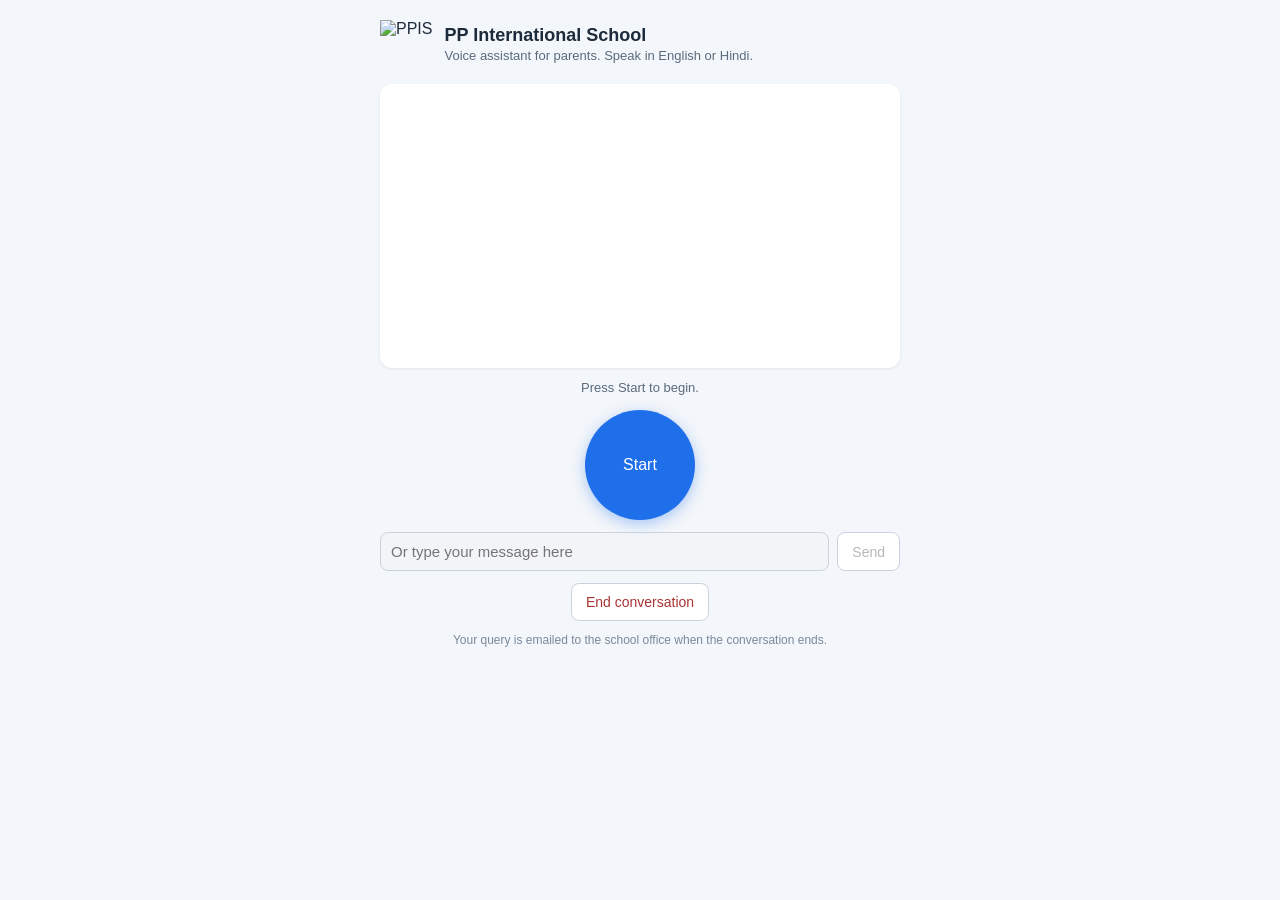
==== app/static/voice_agent.html @ 158552bc "Add a voice agent for parents: browser widget and WhatsApp voice notes, mailed to admin Co-Authored-" ====
<!doctype html>
<html lang="en">
<head>
<meta charset="utf-8">
<meta name="viewport" content="width=device-width, initial-scale=1">
<title>PP International School - Voice Assistant</title>
<style>
  body { margin:0; font-family: Arial, sans-serif; background:#f3f6fa; color:#1d2b3a; }
  .wrap { max-width:520px; margin:0 auto; padding:20px 16px 40px; }
  header { display:flex; align-items:center; gap:12px; margin-bottom:16px; }
  header img { height:48px; }
  header h1 { font-size:18px; margin:0; }
  header p { margin:2px 0 0; font-size:13px; color:#5a6b7d; }
  #log { background:#fff; border-radius:12px; padding:12px; min-height:260px; max-height:55vh; overflow-y:auto; box-shadow:0 1px 3px rgba(0,0,0,.08); }
  .msg { margin:8px 0; display:flex; }
  .msg span { padding:9px 12px; border-radius:14px; max-width:82%; line-height:1.4; font-size:15px; }
  .bot span { background:#e8eef7; }
  .me { justify-content:flex-end; }
  .me span { background:#1f6feb; color:#fff; }
  .status { text-align:center; font-size:13px; color:#5a6b7d; margin:12px 0; min-height:18px; }
  .controls { display:flex; flex-direction:column; align-items:center; gap:12px; }
  #talk { width:110px; height:110px; border-radius:50%; border:none; background:#1f6feb; color:#fff; font-size:16px; cursor:pointer; box-shadow:0 4px 14px rgba(31,111,235,.35); }
  #talk.rec { background:#d33; animation:pulse 1s infinite; }
  #talk:disabled { background:#9db3d1; cursor:default; animation:none; }
  @keyframes pulse { 0%{transform:scale(1)} 50%{transform:scale(1.06)} 100%{transform:scale(1)} }
  .row { display:flex; gap:8px; width:100%; }
  .row input { flex:1; padding:10px; border:1px solid #c9d3df; border-radius:8px; font-size:15px; }
  .row button, #end { padding:10px 14px; border:1px solid #c9d3df; background:#fff; border-radius:8px; cursor:pointer; font-size:14px; }
  #end { color:#a33; }
  .hint { font-size:12px; color:#7a8a9b; text-align:center; }
</style>
</head>
<body>
<div class="wrap">
  <header>
    <img src="/static/ppis_logo.jpg" alt="PPIS">
    <div>
      <h1>PP International School</h1>
      <p>Voice assistant for parents. Speak in English or Hindi.</p>
    </div>
  </header>

  <div id="log"></div>
  <div class="status" id="status">Press Start to begin.</div>

  <div class="controls">
    <button id="talk">Start</button>
    <div class="row">
      <input id="text" placeholder="Or type your message here" disabled>
      <button id="send" disabled>Send</button>
    </div>
    <button id="end" disabled>End conversation</button>
    <div class="hint">Your query is emailed to the school office when the conversation ends.</div>
  </div>
</div>

<script>
(function () {
  var sessionId = "";
  var started = false, recording = false, busy = false, finished = false;
  var recorder = null, chunks = [], stream = null;
  var player = new Audio();
  var log = document.getElementById("log");
  var status = document.getElementById("status");
  var talk = document.getElementById("talk");
  var text = document.getElementById("text");
  var send = document.getElementById("send");
  var end = document.getElementById("end");

  function add(who, msg) {
    var d = document.createElement("div");
    d.className = "msg " + who;
    var s = document.createElement("span");
    s.textContent = msg;
    d.appendChild(s);
    log.appendChild(d);
    log.scrollTop = log.scrollHeight;
  }

  function setBusy(b) {
    busy = b;
    talk.disabled = b || finished;
    send.disabled = b || finished;
    text.disabled = b || finished;
  }

  function play(b64) {
    return new Promise(function (resolve) {
      if (!b64) { resolve(); return; }
      player.src = "data:audio/mpeg;base64," + b64;
      player.onended = resolve;
      player.onerror = resolve;
      player.play().catch(resolve);
    });
  }

  async function handle(resp) {
    var data = await resp.json();
    if (!resp.ok) { status.textContent = data.error || "Something went wrong."; return; }
    sessionId = data.session_id || sessionId;
    if (data.transcript) add("me", data.transcript);
    add("bot", data.reply);
    status.textContent = "Speaking...";
    await play(data.audio_b64);
    if (data.done) {
      finished = true;
      status.textContent = "Thank you. Your query has been sent to the school office.";
      talk.textContent = "Done";
      end.disabled = true;
    } else {
      status.textContent = "Press and hold Talk, or type below.";
      talk.textContent = "Talk";
    }
  }

  async function start() {
    setBusy(true);
    status.textContent = "Connecting...";
    try {
      var r = await fetch("/api/voice-agent/start", { method: "POST" });
      started = true;
      end.disabled = false;
      await handle(r);
    } catch (e) {
      status.textContent = "Could not connect. Please try again.";
    }
    setBusy(false);
  }

  async function sendTurn(form) {
    setBusy(true);
    status.textContent = "Thinking...";
    form.append("session_id", sessionId);
    try {
      var r = await fetch("/api/voice-agent/turn", { method: "POST", body: form });
      await handle(r);
    } catch (e) {
      status.textContent = "Network error. Please try again.";
    }
    setBusy(false);
  }

  async function beginRecording() {
    if (busy || recording || finished) return;
    try {
      stream = await navigator.mediaDevices.getUserMedia({ audio: true });
    } catch (e) {
      status.textContent = "Microphone permission is needed. You can type instead.";
      return;
    }
    chunks = [];
    var mime = MediaRecorder.isTypeSupported("audio/webm") ? "audio/webm" : "";
    recorder = mime ? new MediaRecorder(stream, { mimeType: mime }) : new MediaRecorder(stream);
    recorder.ondataavailable = function (e) { if (e.data.size) chunks.push(e.data); };
    recorder.onstop = function () {
      stream.getTracks().forEach(function (t) { t.stop(); });
      var blob = new Blob(chunks, { type: recorder.mimeType || "audio/webm" });
      if (blob.size < 1000) { status.textContent = "Too short. Hold the button while you speak."; return; }
      var ext = (recorder.mimeType || "").indexOf("mp4") >= 0 ? "m4a" : "webm";
      var form = new FormData();
      form.append("audio", blob, "voice." + ext);
      sendTurn(form);
    };
    recorder.start();
    recording = true;
    talk.classList.add("rec");
    talk.textContent = "Release";
    status.textContent = "Listening...";
  }

  function stopRecording() {
    if (!recording) return;
    recording = false;
    talk.classList.remove("rec");
    talk.textContent = "Talk";
    recorder.stop();
  }

  talk.addEventListener("pointerdown", function (e) {
    e.preventDefault();
    if (!started) { start(); return; }
    beginRecording();
  });
  talk.addEventListener("pointerup", stopRecording);
  talk.addEventListener("pointerleave", stopRecording);
  talk.addEventListener("pointercancel", stopRecording);

  function sendText() {
    var v = text.value.trim();
    if (!v || busy || finished) return;
    text.value = "";
    var form = new FormData();
    form.append("text", v);
    sendTurn(form);
  }
  send.addEventListener("click", sendText);
  text.addEventListener("keydown", function (e) { if (e.key === "Enter") sendText(); });

  function endNow(keepalive) {
    if (!sessionId || finished) return;
    var form = new FormData();
    form.append("session_id", sessionId);
    fetch("/api/voice-agent/end", { method: "POST", body: form, keepalive: !!keepalive }).catch(function () {});
  }
  end.addEventListener("click", function () {
    endNow(false);
    finished = true;
    setBusy(false);
    end.disabled = true;
    talk.textContent = "Done";
    status.textContent = "Conversation ended. Your details have been sent to the school office.";
  });
  window.addEventListener("pagehide", function () { endNow(true); });
})();
</script>
</body>
</html>
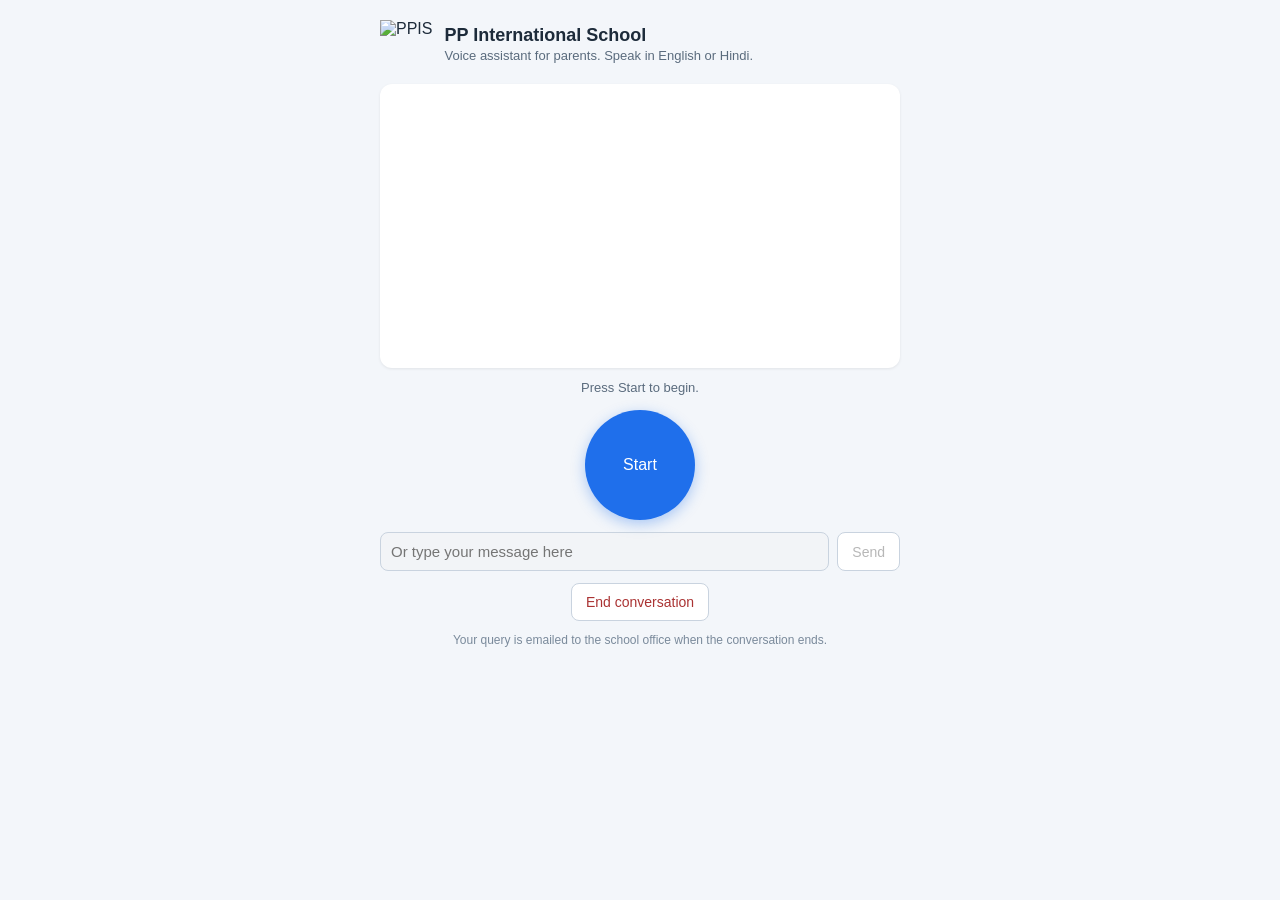
==== commit 4f515c66: "Voice agent: retry admin email, honest end status, capped audio read, rate limit, recover WhatsApp r" ====
--- a/app/static/voice_agent.html
+++ b/app/static/voice_agent.html
@@ -197,18 +197,31 @@
   text.addEventListener("keydown", function (e) { if (e.key === "Enter") sendText(); });
 
   function endNow(keepalive) {
-    if (!sessionId || finished) return;
+    if (!sessionId || finished) return Promise.resolve(null);
     var form = new FormData();
     form.append("session_id", sessionId);
-    fetch("/api/voice-agent/end", { method: "POST", body: form, keepalive: !!keepalive }).catch(function () {});
+    return fetch("/api/voice-agent/end", { method: "POST", body: form, keepalive: !!keepalive })
+      .then(function (r) { return r.ok ? r.json() : null; })
+      .catch(function () { return null; });
   }
   end.addEventListener("click", function () {
-    endNow(false);
-    finished = true;
-    setBusy(false);
-    end.disabled = true;
-    talk.textContent = "Done";
-    status.textContent = "Conversation ended. Your details have been sent to the school office.";
+    if (busy || finished) return;
+    setBusy(true);
+    status.textContent = "Sending your details to the school office...";
+    endNow(false).then(function (res) {
+      if (!res) {
+        setBusy(false);
+        status.textContent = "Could not reach the school server. Please press End again.";
+        return;
+      }
+      finished = true;
+      setBusy(false);
+      end.disabled = true;
+      talk.textContent = "Done";
+      status.textContent = res.status === "nothing_to_send"
+        ? "Conversation ended."
+        : "Conversation ended. Your details are being sent to the school office.";
+    });
   });
   window.addEventListener("pagehide", function () { endNow(true); });
 })();
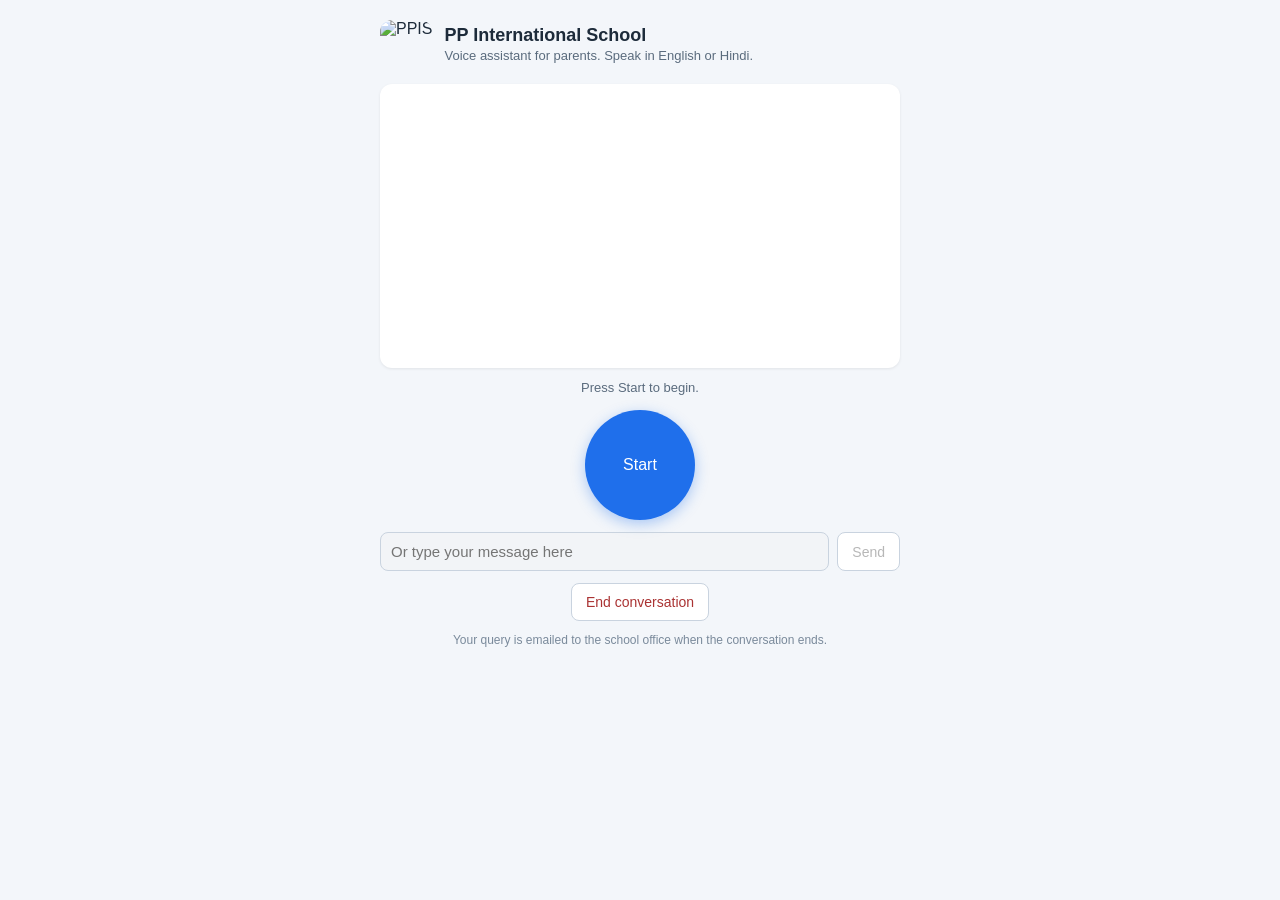
==== commit 70b2355e: "Voice agent page: use the PPIS icon instead of the broken logo file Co-Authored-By: Alisha Kanwar <a" ====
--- a/app/static/voice_agent.html
+++ b/app/static/voice_agent.html
@@ -4,6 +4,12 @@
 <meta charset="utf-8">
 <meta name="viewport" content="width=device-width, initial-scale=1">
 <title>PP International School - Voice Assistant</title>
+<link rel="manifest" href="/static/voice_agent.webmanifest">
+<link rel="icon" type="image/png" sizes="192x192" href="/static/voice_agent_icon_192.png">
+<link rel="apple-touch-icon" href="/static/voice_agent_icon_180.png">
+<meta name="apple-mobile-web-app-capable" content="yes">
+<meta name="apple-mobile-web-app-title" content="PPIS Voice">
+<meta name="theme-color" content="#cc2028">
 <style>
   body { margin:0; font-family: Arial, sans-serif; background:#f3f6fa; color:#1d2b3a; }
   .wrap { max-width:520px; margin:0 auto; padding:20px 16px 40px; }
@@ -19,7 +25,7 @@
   .me span { background:#1f6feb; color:#fff; }
   .status { text-align:center; font-size:13px; color:#5a6b7d; margin:12px 0; min-height:18px; }
   .controls { display:flex; flex-direction:column; align-items:center; gap:12px; }
-  #talk { width:110px; height:110px; border-radius:50%; border:none; background:#1f6feb; color:#fff; font-size:16px; cursor:pointer; box-shadow:0 4px 14px rgba(31,111,235,.35); }
+  #talk { width:110px; height:110px; border-radius:50%; border:none; background:#1f6feb; color:#fff; font-size:16px; cursor:pointer; box-shadow:0 4px 14px rgba(31,111,235,.35); touch-action:none; user-select:none; -webkit-user-select:none; -webkit-touch-callout:none; }
   #talk.rec { background:#d33; animation:pulse 1s infinite; }
   #talk:disabled { background:#9db3d1; cursor:default; animation:none; }
   @keyframes pulse { 0%{transform:scale(1)} 50%{transform:scale(1.06)} 100%{transform:scale(1)} }
@@ -33,7 +39,7 @@
 <body>
 <div class="wrap">
   <header>
-    <img src="/static/ppis_logo.jpg" alt="PPIS">
+    <img src="/static/voice_agent_icon_192.png" alt="PPIS" style="border-radius:12px">
     <div>
       <h1>PP International School</h1>
       <p>Voice assistant for parents. Speak in English or Hindi.</p>
@@ -57,8 +63,8 @@
 <script>
 (function () {
   var sessionId = "";
-  var started = false, recording = false, busy = false, finished = false;
-  var recorder = null, chunks = [], stream = null;
+  var started = false, recording = false, busy = false, finished = false, ending = false;
+  var recorder = null;
   var player = new Audio();
   var log = document.getElementById("log");
   var status = document.getElementById("status");
@@ -96,7 +102,7 @@
 
   async function handle(resp) {
     var data = await resp.json();
-    if (!resp.ok) { status.textContent = data.error || "Something went wrong."; return; }
+    if (!resp.ok) { status.textContent = data.error || "Something went wrong."; return false; }
     sessionId = data.session_id || sessionId;
     if (data.transcript) add("me", data.transcript);
     add("bot", data.reply);
@@ -108,9 +114,10 @@
       talk.textContent = "Done";
       end.disabled = true;
     } else {
-      status.textContent = "Press and hold Talk, or type below.";
+      status.textContent = "Tap Talk and speak, or type below.";
       talk.textContent = "Talk";
     }
+    return true;
   }
 
   async function start() {
@@ -133,6 +140,15 @@
     form.append("session_id", sessionId);
     try {
       var r = await fetch("/api/voice-agent/turn", { method: "POST", body: form });
+      if (r.status === 404 && sessionId) {
+        // Server restarted and lost the session: start a fresh one and resend this turn.
+        var s = await fetch("/api/voice-agent/start", { method: "POST" });
+        if (s.ok) {
+          sessionId = (await s.json()).session_id;
+          form.set("session_id", sessionId);
+          r = await fetch("/api/voice-agent/turn", { method: "POST", body: form });
+        }
+      }
       await handle(r);
     } catch (e) {
       status.textContent = "Network error. Please try again.";
@@ -142,30 +158,38 @@
 
   async function beginRecording() {
     if (busy || recording || finished) return;
+    setBusy(true);
+    var myStream;
     try {
-      stream = await navigator.mediaDevices.getUserMedia({ audio: true });
+      myStream = await navigator.mediaDevices.getUserMedia({ audio: true });
     } catch (e) {
+      setBusy(false);
       status.textContent = "Microphone permission is needed. You can type instead.";
       return;
     }
-    chunks = [];
+    if (finished) { myStream.getTracks().forEach(function (t) { t.stop(); }); setBusy(false); return; }
+    var myChunks = [];
     var mime = MediaRecorder.isTypeSupported("audio/webm") ? "audio/webm" : "";
-    recorder = mime ? new MediaRecorder(stream, { mimeType: mime }) : new MediaRecorder(stream);
-    recorder.ondataavailable = function (e) { if (e.data.size) chunks.push(e.data); };
-    recorder.onstop = function () {
-      stream.getTracks().forEach(function (t) { t.stop(); });
-      var blob = new Blob(chunks, { type: recorder.mimeType || "audio/webm" });
-      if (blob.size < 1000) { status.textContent = "Too short. Hold the button while you speak."; return; }
-      var ext = (recorder.mimeType || "").indexOf("mp4") >= 0 ? "m4a" : "webm";
+    var rec = mime ? new MediaRecorder(myStream, { mimeType: mime }) : new MediaRecorder(myStream);
+    rec.ondataavailable = function (e) { if (e.data.size) myChunks.push(e.data); };
+    rec.onstop = function () {
+      myStream.getTracks().forEach(function (t) { t.stop(); });
+      if (finished || ending) return;
+      setBusy(false);
+      var blob = new Blob(myChunks, { type: rec.mimeType || "audio/webm" });
+      if (blob.size < 1000) { status.textContent = "I could not hear anything. Tap Talk, speak, then tap Stop."; return; }
+      var ext = (rec.mimeType || "").indexOf("mp4") >= 0 ? "m4a" : "webm";
       var form = new FormData();
       form.append("audio", blob, "voice." + ext);
       sendTurn(form);
     };
-    recorder.start();
+    recorder = rec;
+    rec.start();
     recording = true;
+    setBusy(false);
     talk.classList.add("rec");
-    talk.textContent = "Release";
-    status.textContent = "Listening...";
+    talk.textContent = "Stop";
+    status.textContent = "Listening... tap Stop when finished.";
   }
 
   function stopRecording() {
@@ -173,17 +197,16 @@
     recording = false;
     talk.classList.remove("rec");
     talk.textContent = "Talk";
+    setBusy(true);
     recorder.stop();
   }
 
-  talk.addEventListener("pointerdown", function (e) {
+  talk.addEventListener("click", function (e) {
     e.preventDefault();
     if (!started) { start(); return; }
-    beginRecording();
+    if (recording) stopRecording(); else beginRecording();
   });
-  talk.addEventListener("pointerup", stopRecording);
-  talk.addEventListener("pointerleave", stopRecording);
-  talk.addEventListener("pointercancel", stopRecording);
+  talk.addEventListener("contextmenu", function (e) { e.preventDefault(); });
 
   function sendText() {
     var v = text.value.trim();
@@ -201,15 +224,31 @@
     var form = new FormData();
     form.append("session_id", sessionId);
     return fetch("/api/voice-agent/end", { method: "POST", body: form, keepalive: !!keepalive })
-      .then(function (r) { return r.ok ? r.json() : null; })
+      .then(function (r) {
+        if (r.ok) return r.json();
+        if (r.status === 404) return { status: "expired" };
+        return null;
+      })
       .catch(function () { return null; });
   }
+  function discardRecording() {
+    if (!recording) return;
+    recording = false;
+    talk.classList.remove("rec");
+    talk.textContent = "Talk";
+    recorder.stop();
+  }
+
   end.addEventListener("click", function () {
-    if (busy || finished) return;
+    if (finished || ending) return;
+    if (busy && !recording) return;
+    ending = true;
+    discardRecording();
     setBusy(true);
     status.textContent = "Sending your details to the school office...";
     endNow(false).then(function (res) {
       if (!res) {
+        ending = false;
         setBusy(false);
         status.textContent = "Could not reach the school server. Please press End again.";
         return;
@@ -218,12 +257,16 @@
       setBusy(false);
       end.disabled = true;
       talk.textContent = "Done";
-      status.textContent = res.status === "nothing_to_send"
-        ? "Conversation ended."
-        : "Conversation ended. Your details are being sent to the school office.";
+      if (res.status === "expired") {
+        status.textContent = "This conversation expired before it could be sent. Please reload the page and tell us again.";
+      } else if (res.status === "nothing_to_send") {
+        status.textContent = "Conversation ended.";
+      } else {
+        status.textContent = "Conversation ended. Your details are being sent to the school office.";
+      }
     });
   });
-  window.addEventListener("pagehide", function () { endNow(true); });
+  window.addEventListener("pagehide", function () { ending = true; discardRecording(); endNow(true); });
 })();
 </script>
 </body>
